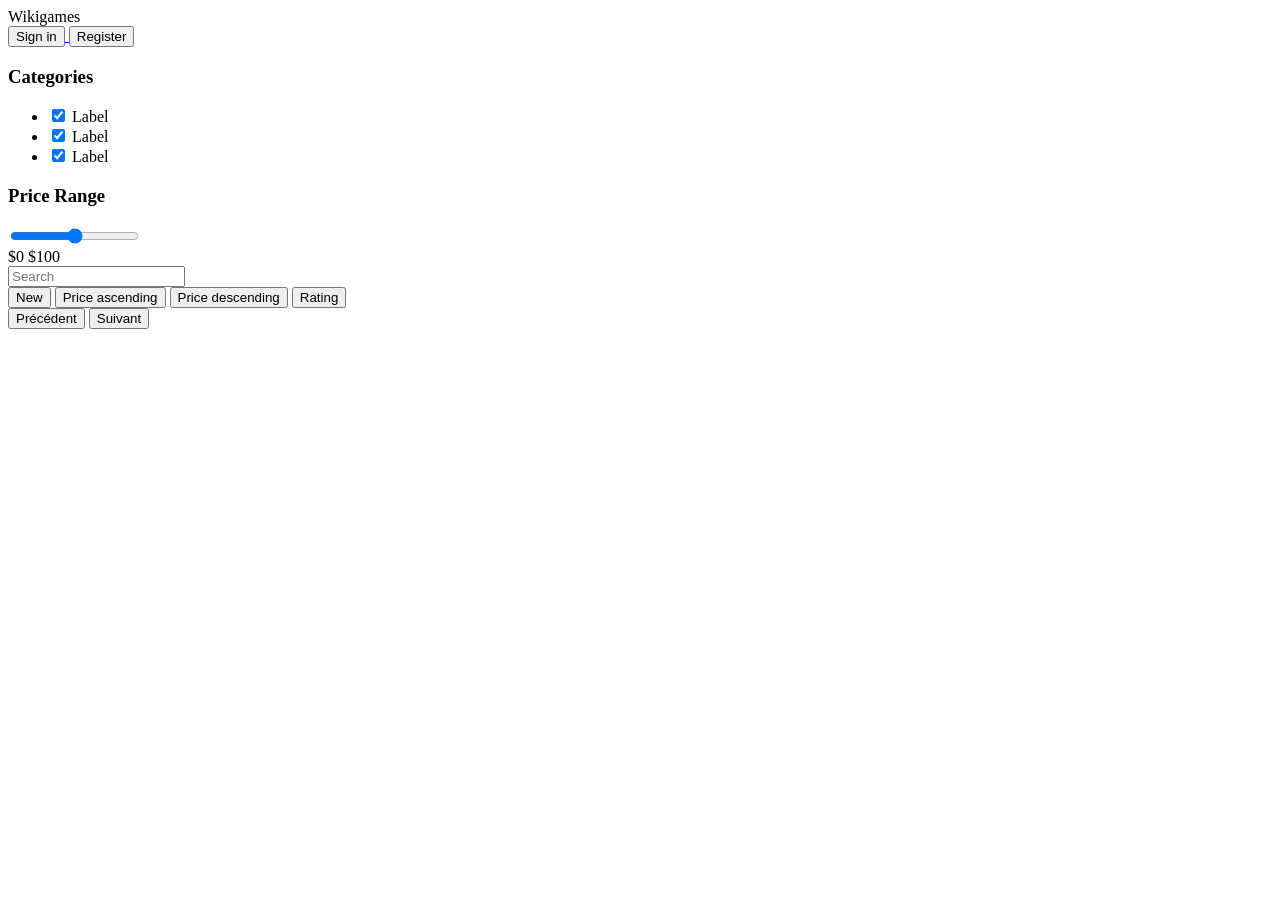
==== templates/index.html @ 0b360cb4 "first commit" ====
<!DOCTYPE html>
<html lang="en">
<head>
    <meta charset="UTF-8">
    <meta name="viewport" content="width=device-width, initial-scale=1.0">
    <title>Wiki Games</title>
    <link rel="stylesheet" href="{{ url_for('static', filename='css/styles.css') }}">
</head>
<body>
    <header>
        <nav>
            <div class="logo">Wikigames</div>
            <div class="nav-buttons">
                <a href="signup.html">
                <button class="btn-sign-in">Sign in</button>
                </a>
                <button class="btn-register">Register</button>
            </div>
        </nav>
    </header>

    <main>
        <aside class="sidebar">
            <div class="filters">
                <div class="filter-group">
                    <h3>Categories</h3>
                    <ul>
                        <li><label><input type="checkbox" checked> Label</label></li>
                        <li><label><input type="checkbox" checked> Label</label></li>
                        <li><label><input type="checkbox" checked> Label</label></li>
                    </ul>
                </div>

                <div class="filter-group">
                    <h3>Price Range</h3>
                    <div class="price-range">
                        <input type="range" min="0" max="100" value="50">
                        <div class="price-labels">
                            <span>$0</span>
                            <span>$100</span>
                        </div>
                    </div>
                </div>
            </div>
        </aside>

        <section class="products">
            <div class="search-bar">
                <input type="text" placeholder="Search">
                <div class="sort-buttons">
                    <button class="active">New</button>
                    <button>Price ascending</button>
                    <button>Price descending</button>
                    <button>Rating</button>
                </div>
            </div>
        
            <div id="games-container" class="product-grid">
                <!-- Les jeux seront chargés ici -->
            </div>
            <div>
                <button id="prev-btn">Précédent</button>
                <button id="next-btn">Suivant</button>
            </div>
        </section>
        
    </main>
    <script src="/static/js/product.js"></script>
</body>
</html>
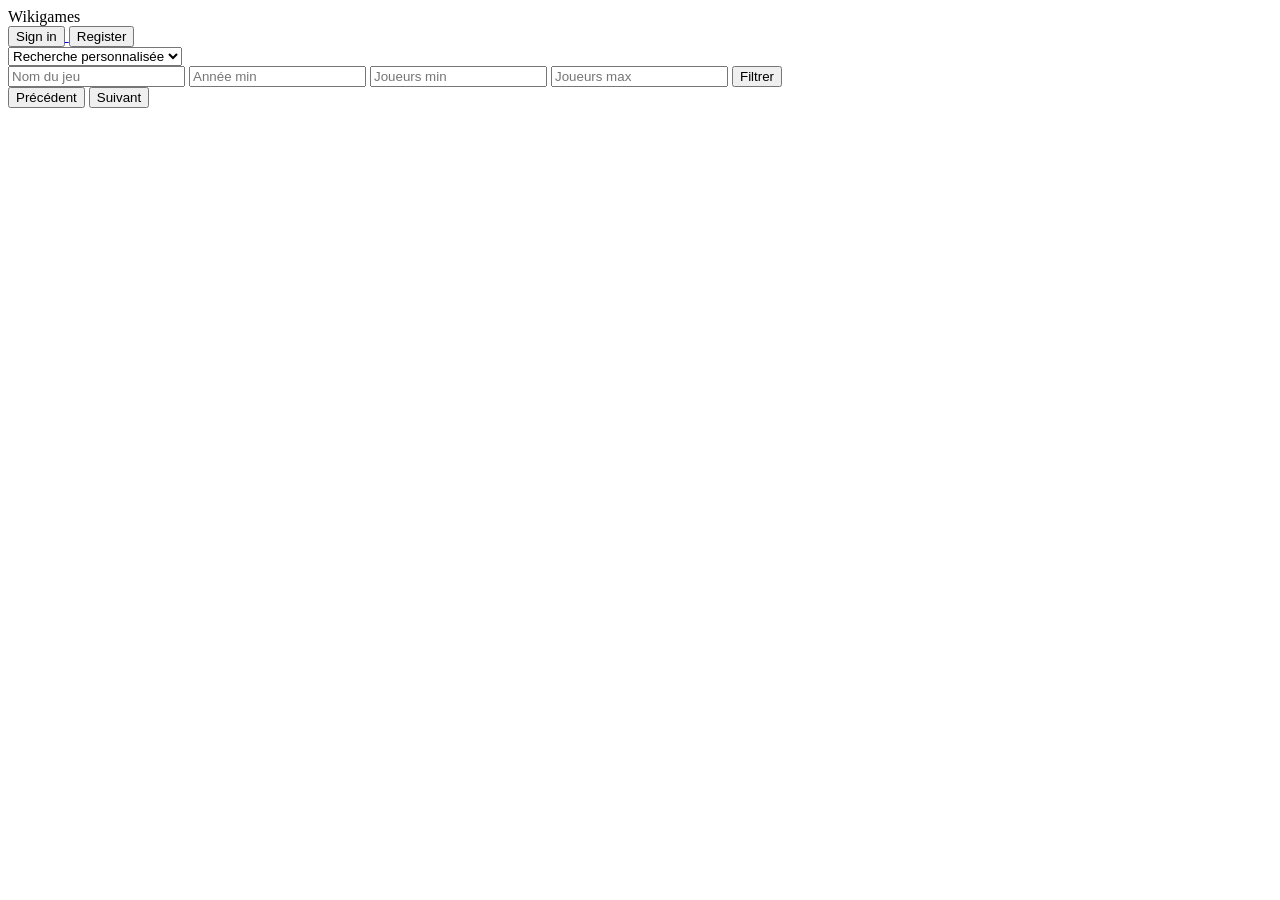
==== commit 57bc9b7f: "oui" ====
--- a/templates/index.html
+++ b/templates/index.html
@@ -22,37 +22,28 @@
     <main>
         <aside class="sidebar">
             <div class="filters">
-                <div class="filter-group">
-                    <h3>Categories</h3>
-                    <ul>
-                        <li><label><input type="checkbox" checked> Label</label></li>
-                        <li><label><input type="checkbox" checked> Label</label></li>
-                        <li><label><input type="checkbox" checked> Label</label></li>
-                    </ul>
-                </div>
-
-                <div class="filter-group">
-                    <h3>Price Range</h3>
-                    <div class="price-range">
-                        <input type="range" min="0" max="100" value="50">
-                        <div class="price-labels">
-                            <span>$0</span>
-                            <span>$100</span>
-                        </div>
-                    </div>
-                </div>
+                <select id="filter-type">
+                    <option value="recherche">Recherche personnalisée</option>
+                    <option value="recents">Jeux récents</option>
+                    <option value="anciens">Jeux anciens</option>
+                    <option value="Solo">Solo</option>
+                    <option value="Petit groupe">Petit groupe</option>
+                    <option value="Groupe moyen">Groupe moyen</option>
+                    <option value="Grand groupe">Grand groupe</option>
+                    <option value="Court">Court</option>
+                    <option value="Moyen">Moyen</option>
+                    <option value="Long">Long</option>
+                </select>
             </div>
         </aside>
 
         <section class="products">
-            <div class="search-bar">
-                <input type="text" placeholder="Search">
-                <div class="sort-buttons">
-                    <button class="active">New</button>
-                    <button>Price ascending</button>
-                    <button>Price descending</button>
-                    <button>Rating</button>
-                </div>
+            <div id="filter-form">
+                <input type="text" id="filter-name" placeholder="Nom du jeu">
+                <input type="number" id="filter-annee" placeholder="Année min">
+                <input type="number" id="filter-joueurs-min" placeholder="Joueurs min">
+                <input type="number" id="filter-joueurs-max" placeholder="Joueurs max">
+                <button id="filter-btn">Filtrer</button>
             </div>
         
             <div id="games-container" class="product-grid">
